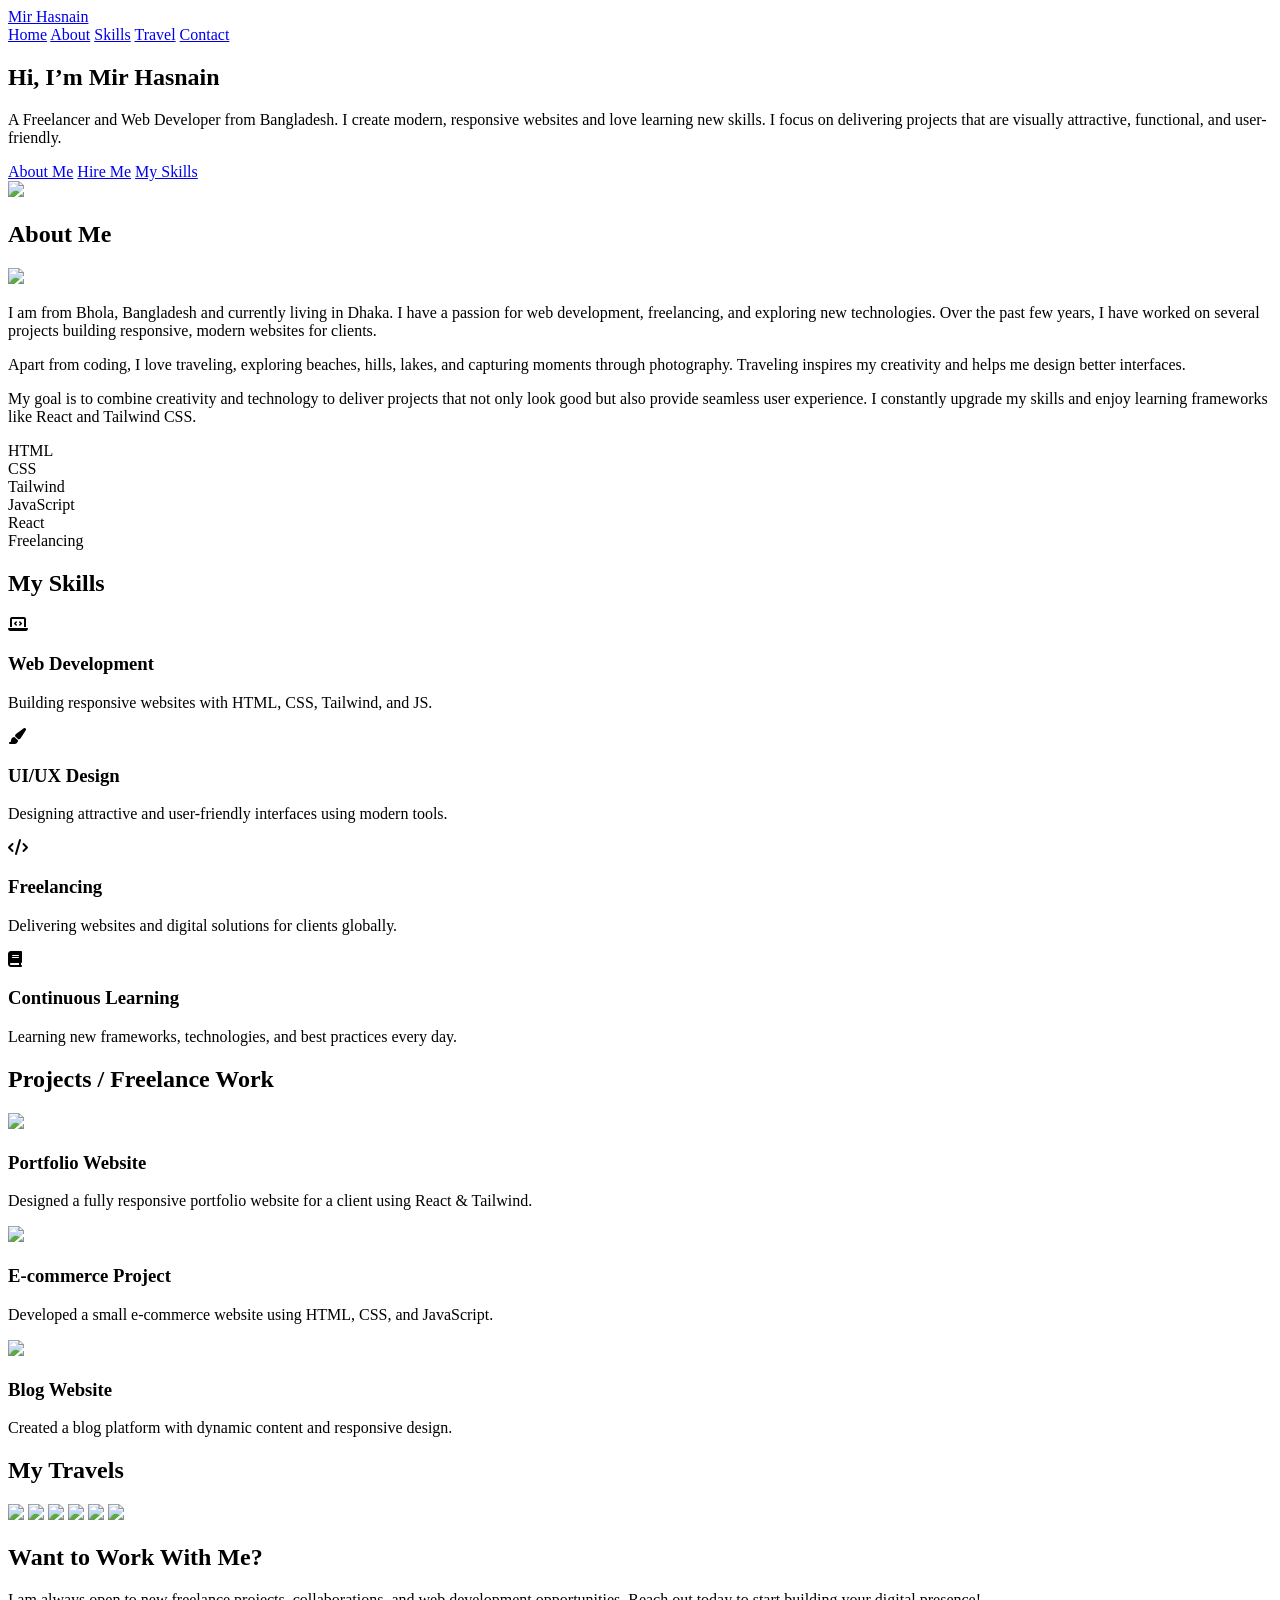
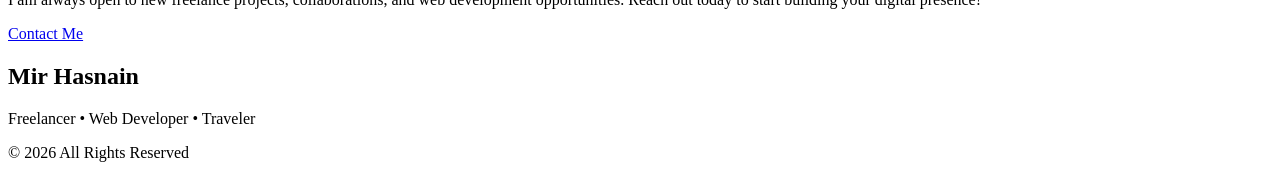
==== index.html @ 72822e78 "Initial commit" ====
<!DOCTYPE html>
<html lang="en">
<head>
<meta charset="UTF-8">
<meta name="viewport" content="width=device-width, initial-scale=1.0">

<title>Mir Hasnain - Portfolio</title>

<link href="https://cdn.jsdelivr.net/npm/daisyui@5" rel="stylesheet"/>
<script src="https://cdn.tailwindcss.com"></script>
<link rel="stylesheet" href="https://cdnjs.cloudflare.com/ajax/libs/font-awesome/6.5.0/css/all.min.css"/>
</head>

<body class="bg-gray-100 min-h-screen flex flex-col">

<!-- Navbar -->
<div class="navbar bg-white shadow-md px-6 lg:px-16">
<div class="flex-1">
<a href="index.html" class="text-xl font-bold text-green-600">Mir Hasnain</a>
</div>
<div class="hidden md:flex gap-3">
<a href="index.html" class="btn btn-active btn-success">Home</a>
<a href="about.html" class="btn btn-ghost">About</a>
<a href="skills.html" class="btn btn-ghost">Skills</a>
<a href="travel.html" class="btn btn-ghost">Travel</a>
<a href="contact.html" class="btn btn-ghost">Contact</a>
</div>
</div>

<!-- Hero Section -->
<section class="relative bg-gradient-to-r from-green-400 to-emerald-500 text-white py-32 px-4 md:px-16">
<div class="max-w-6xl mx-auto flex flex-col lg:flex-row items-center gap-10">
<div class="flex-1 space-y-6">
<h1 class="text-4xl md:text-6xl font-bold leading-tight">
Hi, I’m <span class="text-yellow-300">Mir Hasnain</span>
</h1>
<p class="text-lg md:text-xl text-gray-100">
A <span class="font-bold text-yellow-200">Freelancer</span> and 
<span class="font-bold text-yellow-200">Web Developer</span> from Bangladesh. 
I create <span class="underline text-pink-300">modern</span>, responsive websites 
and love learning <span class="underline text-blue-200">new skills</span>. 
I focus on delivering projects that are visually attractive, functional, and user-friendly.
</p>
<div class="flex flex-wrap gap-4 mt-4">
<a href="about.html" class="btn btn-warning">About Me</a>
<a href="contact.html" class="btn btn-primary">Hire Me</a>
<a href="skills.html" class="btn btn-accent">My Skills</a>
</div>
</div>
<div class="flex-1">
<img src="https://images.unsplash.com/photo-1603415526960-f7e0328c63b1"
class="rounded-xl shadow-2xl w-full md:w-96 lg:w-full object-cover"/>
</div>
</div>
</section>

<!-- About Me Preview -->
<section class="max-w-6xl mx-auto px-4 py-20">
<h2 class="text-3xl font-bold text-center text-green-600 mb-12">About Me</h2>
<div class="grid grid-cols-1 lg:grid-cols-2 gap-10 items-center">
<div class="flex justify-center">
<img src="https://images.unsplash.com/photo-1603415526960-f7e0328c63b1"
class="rounded-xl shadow-xl w-64 md:w-80 lg:w-full object-cover"/>
</div>
<div class="space-y-6">
<p class="text-gray-600">
I am from <span class="font-semibold text-gray-800">Bhola, Bangladesh</span> and currently living in Dhaka. 
I have a passion for <span class="font-semibold text-gray-800">web development</span>, freelancing, and exploring new technologies. Over the past few years, I have worked on several projects building <span class="font-semibold text-gray-800">responsive, modern websites</span> for clients.
</p>
<p class="text-gray-600">
Apart from coding, I love <span class="font-semibold text-gray-800">traveling</span>, exploring beaches, hills, lakes, and capturing moments through photography. Traveling inspires my creativity and helps me design better interfaces.
</p>
<p class="text-gray-600">
My goal is to combine <span class="font-semibold text-gray-800">creativity</span> and <span class="font-semibold text-gray-800">technology</span> to deliver projects that not only look good but also provide seamless user experience. I constantly upgrade my skills and enjoy learning frameworks like <span class="font-semibold text-gray-800">React</span> and <span class="font-semibold text-gray-800">Tailwind CSS</span>.
</p>
<div class="grid grid-cols-2 sm:grid-cols-3 gap-4 mt-4">
<div class="badge badge-success p-4 text-lg">HTML</div>
<div class="badge badge-success p-4 text-lg">CSS</div>
<div class="badge badge-success p-4 text-lg">Tailwind</div>
<div class="badge badge-success p-4 text-lg">JavaScript</div>
<div class="badge badge-success p-4 text-lg">React</div>
<div class="badge badge-success p-4 text-lg">Freelancing</div>
</div>
</div>
</div>
</section>

<!-- Skills Section -->
<section class="max-w-6xl mx-auto px-4 py-20 bg-gray-50">
<h2 class="text-3xl font-bold text-center text-green-600 mb-12">My Skills</h2>
<div class="grid grid-cols-1 sm:grid-cols-2 lg:grid-cols-4 gap-8">
<div class="card bg-gradient-to-r from-pink-400 to-pink-300 shadow-xl text-white p-6 hover:scale-105 transition">
<i class="fa-solid fa-laptop-code text-4xl mb-4"></i>
<h3 class="text-xl font-bold mb-2">Web Development</h3>
<p>Building responsive websites with HTML, CSS, Tailwind, and JS.</p>
</div>
<div class="card bg-gradient-to-r from-blue-400 to-cyan-400 shadow-xl text-white p-6 hover:scale-105 transition">
<i class="fa-solid fa-paint-brush text-4xl mb-4"></i>
<h3 class="text-xl font-bold mb-2">UI/UX Design</h3>
<p>Designing attractive and user-friendly interfaces using modern tools.</p>
</div>
<div class="card bg-gradient-to-r from-green-400 to-emerald-400 shadow-xl text-white p-6 hover:scale-105 transition">
<i class="fa-solid fa-code text-4xl mb-4"></i>
<h3 class="text-xl font-bold mb-2">Freelancing</h3>
<p>Delivering websites and digital solutions for clients globally.</p>
</div>
<div class="card bg-gradient-to-r from-yellow-400 to-orange-400 shadow-xl text-white p-6 hover:scale-105 transition">
<i class="fa-solid fa-book text-4xl mb-4"></i>
<h3 class="text-xl font-bold mb-2">Continuous Learning</h3>
<p>Learning new frameworks, technologies, and best practices every day.</p>
</div>
</div>
</section>

<!-- Projects Preview -->
<section class="max-w-6xl mx-auto px-4 py-20">
<h2 class="text-3xl font-bold text-center text-green-600 mb-12">Projects / Freelance Work</h2>
<div class="grid grid-cols-1 sm:grid-cols-2 lg:grid-cols-3 gap-8">
<div class="card bg-white shadow-xl p-6 hover:scale-105 transition">
<img src="https://images.unsplash.com/photo-1593642634367-d91a135587b5" class="rounded-xl mb-4 object-cover w-full h-48">
<h3 class="text-xl font-bold mb-2">Portfolio Website</h3>
<p>Designed a fully responsive portfolio website for a client using React & Tailwind.</p>
</div>
<div class="card bg-white shadow-xl p-6 hover:scale-105 transition">
<img src="https://images.unsplash.com/photo-1581091870624-1f448d1f8880" class="rounded-xl mb-4 object-cover w-full h-48">
<h3 class="text-xl font-bold mb-2">E-commerce Project</h3>
<p>Developed a small e-commerce website using HTML, CSS, and JavaScript.</p>
</div>
<div class="card bg-white shadow-xl p-6 hover:scale-105 transition">
<img src="https://images.unsplash.com/photo-1593642532973-d31b6557fa68" class="rounded-xl mb-4 object-cover w-full h-48">
<h3 class="text-xl font-bold mb-2">Blog Website</h3>
<p>Created a blog platform with dynamic content and responsive design.</p>
</div>
</div>
</section>

<!-- Travel Section -->
<section class="max-w-6xl mx-auto px-4 py-20 bg-gray-50">
<h2 class="text-3xl font-bold text-center text-green-600 mb-12">My Travels</h2>
<div class="grid grid-cols-1 sm:grid-cols-2 lg:grid-cols-4 gap-6">
<img class="rounded-xl shadow-lg w-full h-48 object-cover" src="https://images.unsplash.com/photo-1507525428034-b723cf961d3e">
<img class="rounded-xl shadow-lg w-full h-48 object-cover" src="https://images.unsplash.com/photo-1526772662000-3f88f10405ff">
<img class="rounded-xl shadow-lg w-full h-48 object-cover" src="https://images.unsplash.com/photo-1500530855697-b586d89ba3ee">
<img class="rounded-xl shadow-lg w-full h-48 object-cover" src="https://images.unsplash.com/photo-1501785888041-af3ef285b470">
<img class="rounded-xl shadow-lg w-full h-48 object-cover" src="https://images.unsplash.com/photo-1500534623283-312aade485b7">
<img class="rounded-xl shadow-lg w-full h-48 object-cover" src="https://images.unsplash.com/photo-1493558103817-58b2924bce98">
</div>
</section>

<!-- Call to Action -->
<section class="max-w-6xl mx-auto px-4 py-20 text-center">
<h2 class="text-3xl font-bold text-green-600 mb-6">Want to Work With Me?</h2>
<p class="text-gray-700 mb-6">
I am always open to new freelance projects, collaborations, and web development opportunities. 
Reach out today to start building your digital presence!
</p>
<a href="contact.html" class="btn btn-success btn-lg">Contact Me</a>
</section>

<!-- Footer -->
<footer class="bg-gradient-to-r from-green-600 to-emerald-500 text-white py-8 mt-auto">
<div class="text-center">
<h2 class="text-xl font-bold">Mir Hasnain</h2>
<p>Freelancer • Web Developer • Traveler</p>
<p class="text-sm opacity-80">© 2026 All Rights Reserved</p>
</div>
</footer>


<script src="./script/main.js"></script>
</body>
</html>
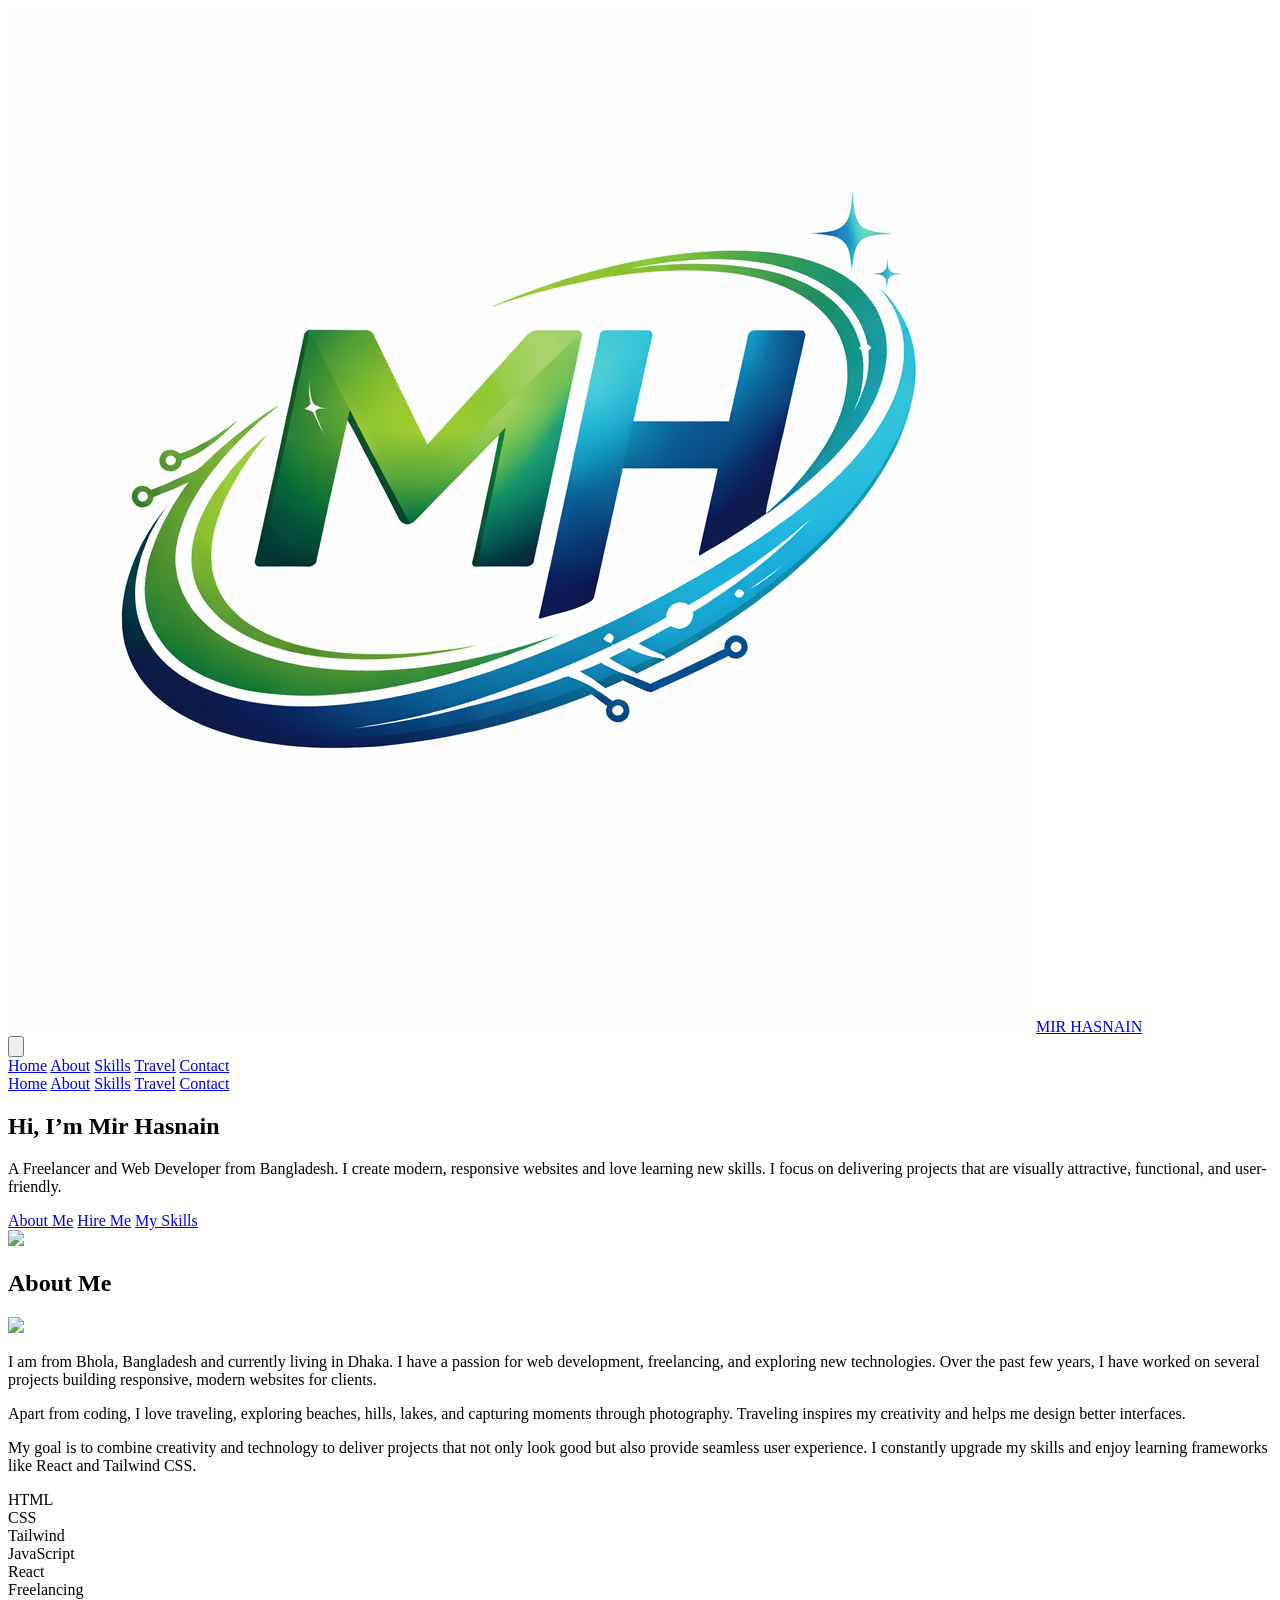
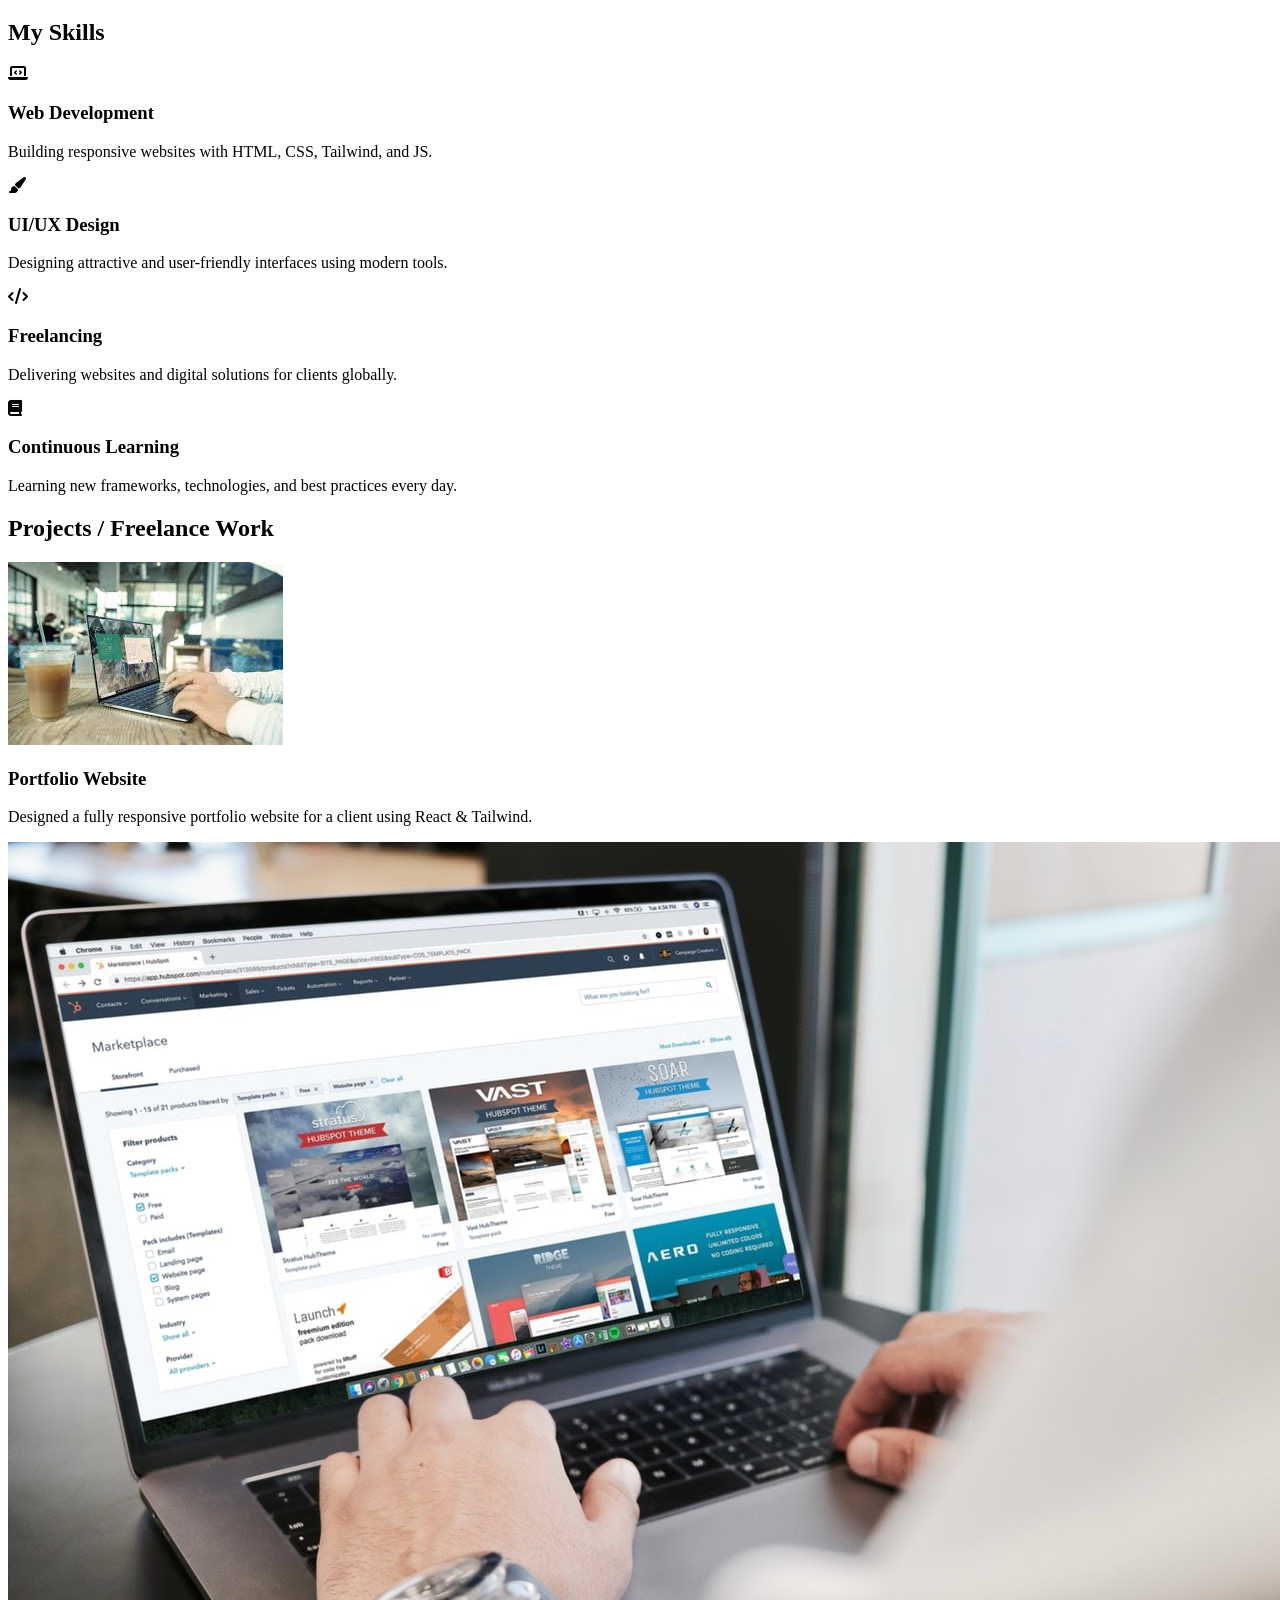
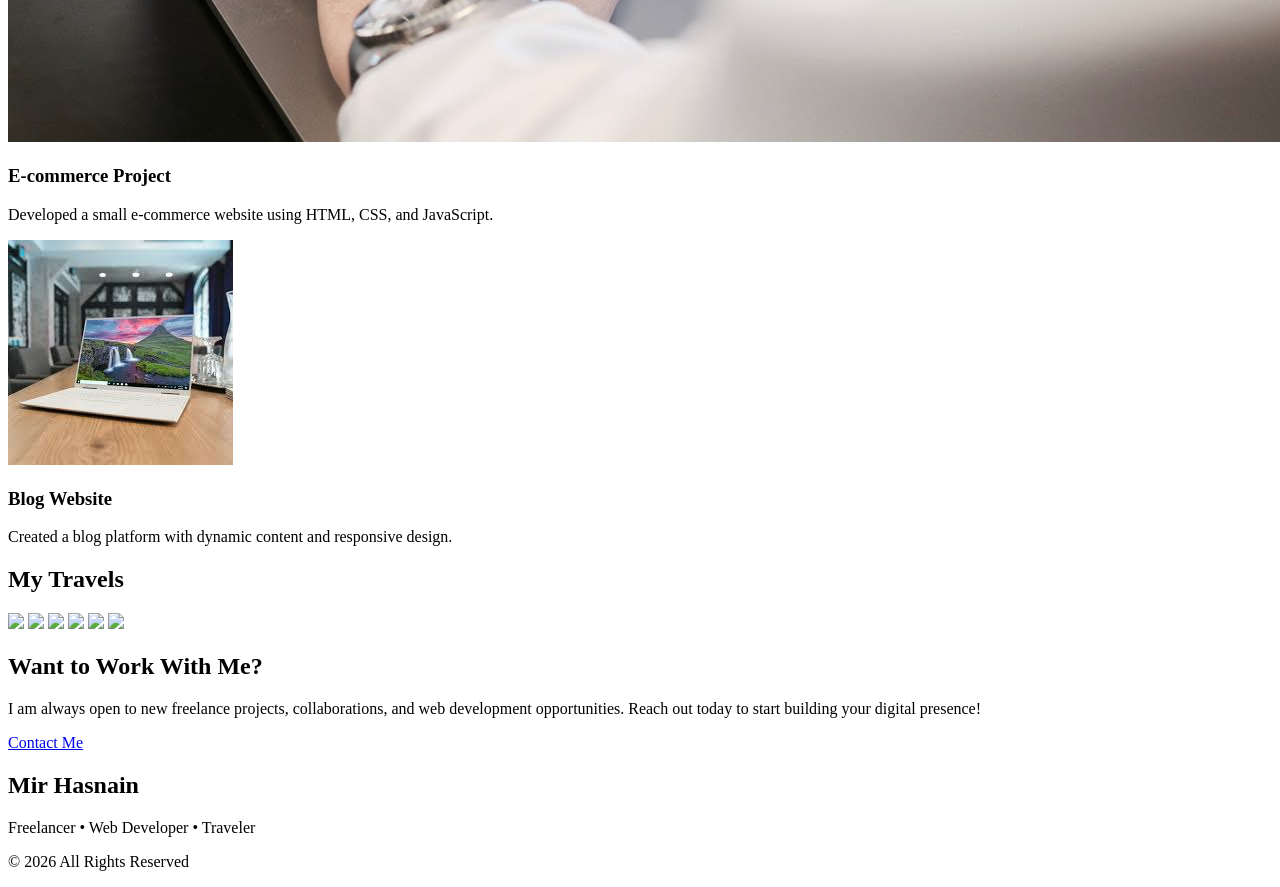
==== commit 0aac2520: "logo navbar update" ====
--- a/index.html
+++ b/index.html
@@ -6,6 +6,9 @@
 
 <title>Mir Hasnain - Portfolio</title>
 
+<!-- logo -->
+ <link rel="shortcut icon" href="./assets/mh.png" type="image/x-icon">
+
 <link href="https://cdn.jsdelivr.net/npm/daisyui@5" rel="stylesheet"/>
 <script src="https://cdn.tailwindcss.com"></script>
 <link rel="stylesheet" href="https://cdnjs.cloudflare.com/ajax/libs/font-awesome/6.5.0/css/all.min.css"/>
@@ -14,18 +17,76 @@
 <body class="bg-gray-100 min-h-screen flex flex-col">
 
 <!-- Navbar -->
-<div class="navbar bg-white shadow-md px-6 lg:px-16">
-<div class="flex-1">
-<a href="index.html" class="text-xl font-bold text-green-600">Mir Hasnain</a>
-</div>
-<div class="hidden md:flex gap-3">
+
+<!-- <div class="navbar bg-white shadow-md px-6 lg:px-16">
+
+  <div class="flex-1 flex items-center gap-1">
+
+    <img src="./assets/mh.png" alt="logo" class="w-16 h-16 object-contain">
+
+    <a href="index.html"
+      class="text-xl md:text-2xl font-extrabold bg-gradient-to-r from-green-500 to-blue-500 bg-clip-text text-transparent">
+      MIR HASNAIN
+    </a>
+</div>
+<div class="flex gap-2 flex-wrap">
 <a href="index.html" class="btn btn-active btn-success">Home</a>
 <a href="about.html" class="btn btn-ghost">About</a>
 <a href="skills.html" class="btn btn-ghost">Skills</a>
 <a href="travel.html" class="btn btn-ghost">Travel</a>
 <a href="contact.html" class="btn btn-ghost">Contact</a>
 </div>
-</div>
+</div> -->
+
+
+
+<!-- 2nd -->
+
+<div class="navbar bg-white shadow-md px-6 lg:px-16">
+  <div class="flex-1 flex items-center gap-1">
+    <img src="./assets/mh.png" alt="logo" class="w-16 h-16 object-contain">
+    <a href="index.html"
+       class="text-xl md:text-2xl font-extrabold bg-gradient-to-r from-green-500 to-blue-500 bg-clip-text text-transparent">
+       MIR HASNAIN
+    </a>
+  </div>
+
+  <!-- Mobile hamburger button -->
+  <div class="flex-none lg:hidden">
+    <button class="btn btn-square btn-ghost" id="menu-btn">
+      <svg xmlns="http://www.w3.org/2000/svg" class="h-6 w-6" fill="none"
+           viewBox="0 0 24 24" stroke="currentColor">
+        <path stroke-linecap="round" stroke-linejoin="round" stroke-width="2"
+              d="M4 6h16M4 12h16M4 18h16" />
+      </svg>
+    </button>
+  </div>
+
+  <!-- Desktop menu -->
+  <div class="hidden lg:flex gap-2 flex-wrap" id="menu">
+    <a href="index.html" class="btn btn-ghost">Home</a>
+    <a href="about.html" class="btn btn-ghost">About</a>
+    <a href="skills.html" class="btn btn-ghost">Skills</a>
+    <a href="travel.html" class="btn btn-ghost">Travel</a>
+    <a href="contact.html" class="btn btn-ghost">Contact</a>
+  </div>
+</div>
+
+<!-- Mobile menu -->
+<div class="lg:hidden hidden px-6 pb-4" id="mobile-menu">
+  <a href="index.html" class="block py-2 btn btn-ghost w-full">Home</a>
+  <a href="about.html" class="block py-2 btn btn-ghost w-full">About</a>
+  <a href="skills.html" class="block py-2 btn btn-ghost w-full">Skills</a>
+  <a href="travel.html" class="block py-2 btn btn-ghost w-full">Travel</a>
+  <a href="contact.html" class="block py-2 btn btn-ghost w-full">Contact</a>
+</div>
+
+
+
+
+
+
+
 
 <!-- Hero Section -->
 <section class="relative bg-gradient-to-r from-green-400 to-emerald-500 text-white py-32 px-4 md:px-16">
@@ -117,17 +178,17 @@
 <h2 class="text-3xl font-bold text-center text-green-600 mb-12">Projects / Freelance Work</h2>
 <div class="grid grid-cols-1 sm:grid-cols-2 lg:grid-cols-3 gap-8">
 <div class="card bg-white shadow-xl p-6 hover:scale-105 transition">
-<img src="https://images.unsplash.com/photo-1593642634367-d91a135587b5" class="rounded-xl mb-4 object-cover w-full h-48">
+<img src="./assets/portfolio-website.jpg" class="rounded-xl mb-4 object-cover w-full h-48">
 <h3 class="text-xl font-bold mb-2">Portfolio Website</h3>
 <p>Designed a fully responsive portfolio website for a client using React & Tailwind.</p>
 </div>
 <div class="card bg-white shadow-xl p-6 hover:scale-105 transition">
-<img src="https://images.unsplash.com/photo-1581091870624-1f448d1f8880" class="rounded-xl mb-4 object-cover w-full h-48">
+<img src="./assets/e-commerce-project.jpg" class="rounded-xl mb-4 object-cover w-full h-48">
 <h3 class="text-xl font-bold mb-2">E-commerce Project</h3>
 <p>Developed a small e-commerce website using HTML, CSS, and JavaScript.</p>
 </div>
 <div class="card bg-white shadow-xl p-6 hover:scale-105 transition">
-<img src="https://images.unsplash.com/photo-1593642532973-d31b6557fa68" class="rounded-xl mb-4 object-cover w-full h-48">
+<img src="./assets/blog-website.jpg" class="rounded-xl mb-4 object-cover w-full h-48">
 <h3 class="text-xl font-bold mb-2">Blog Website</h3>
 <p>Created a blog platform with dynamic content and responsive design.</p>
 </div>
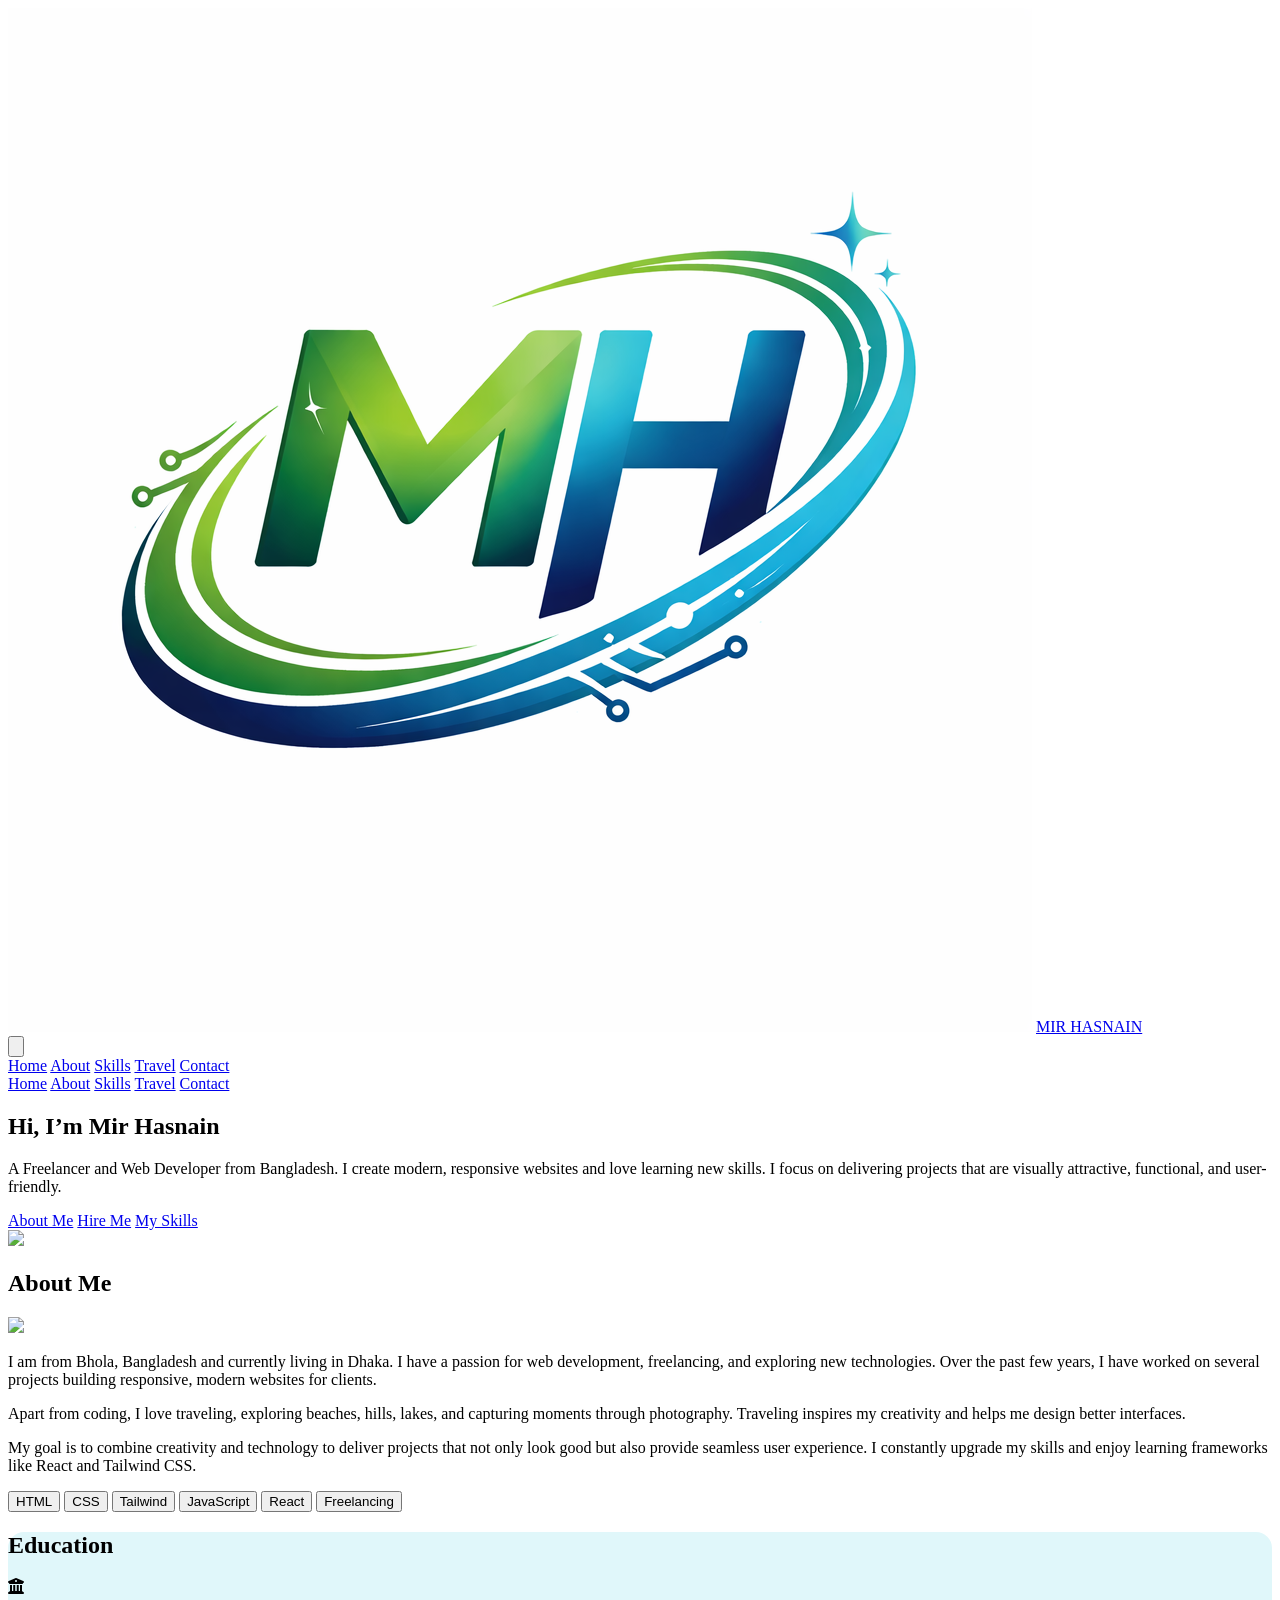
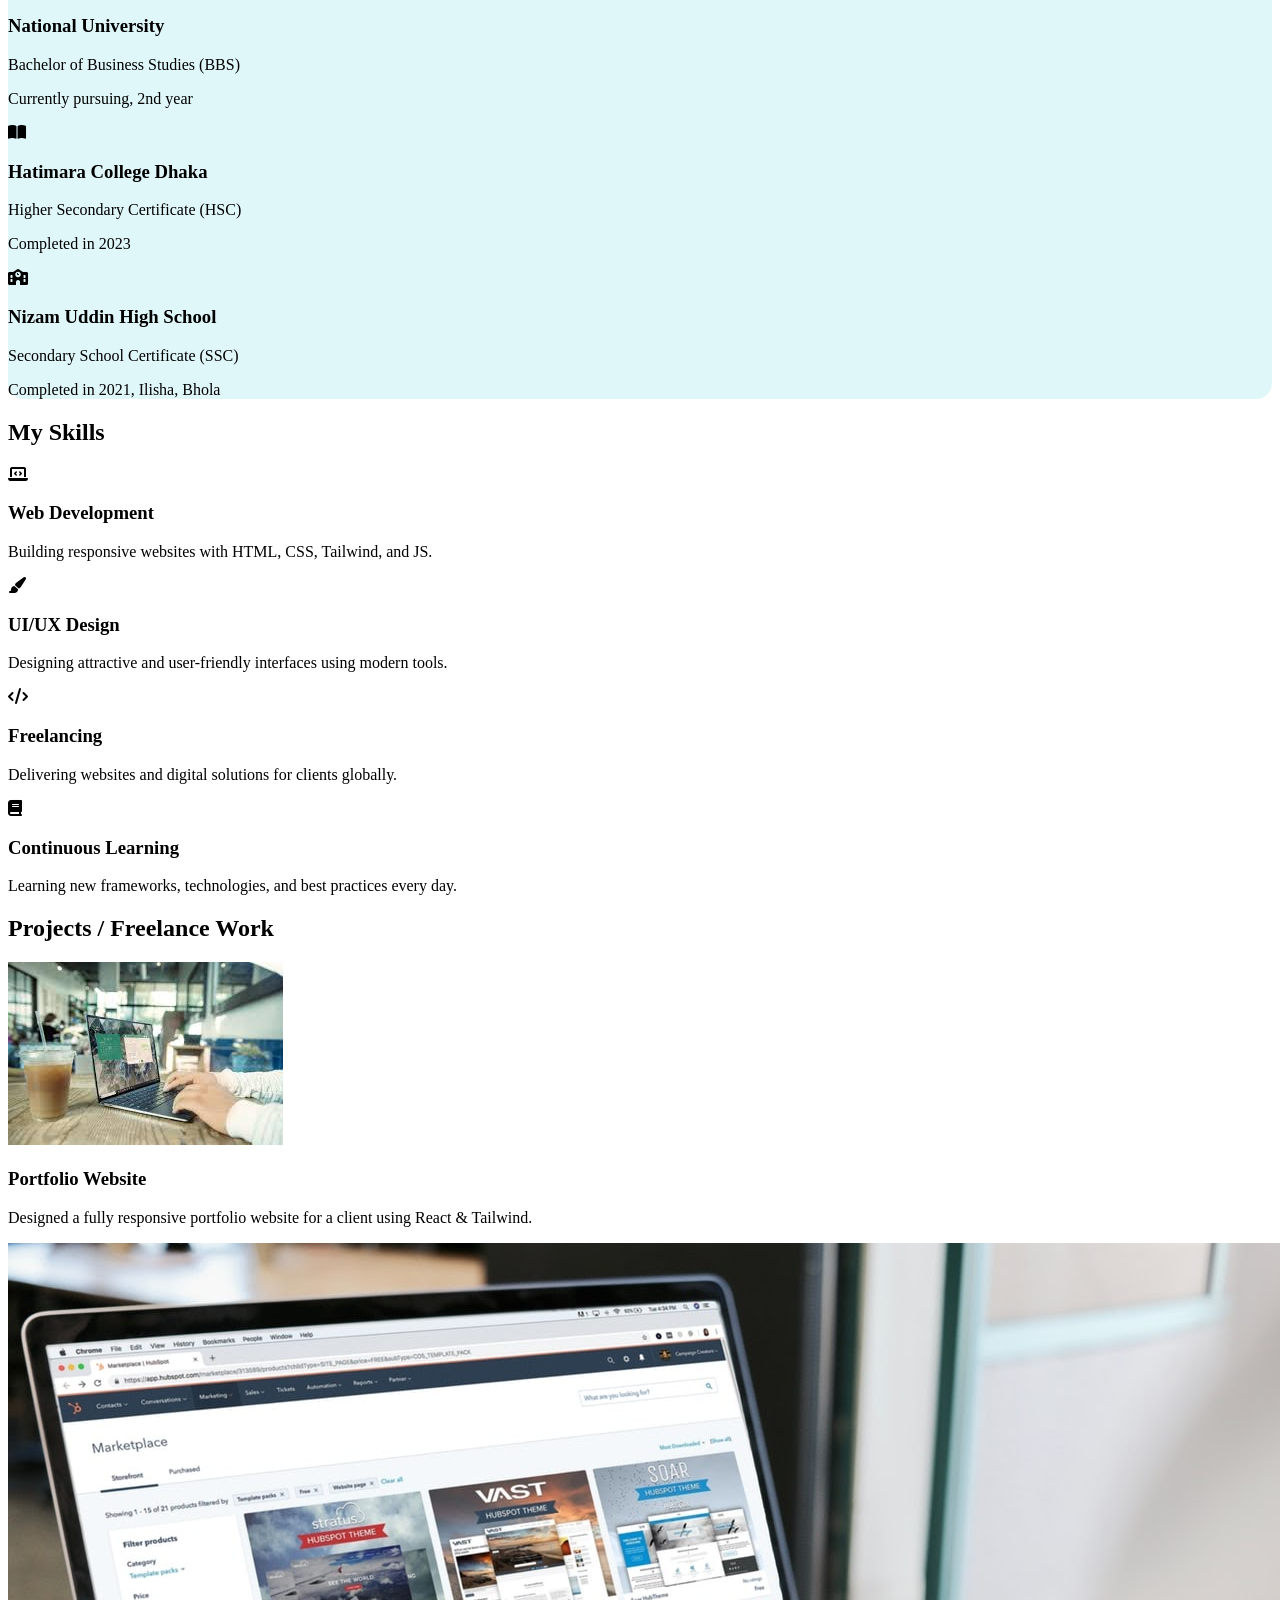
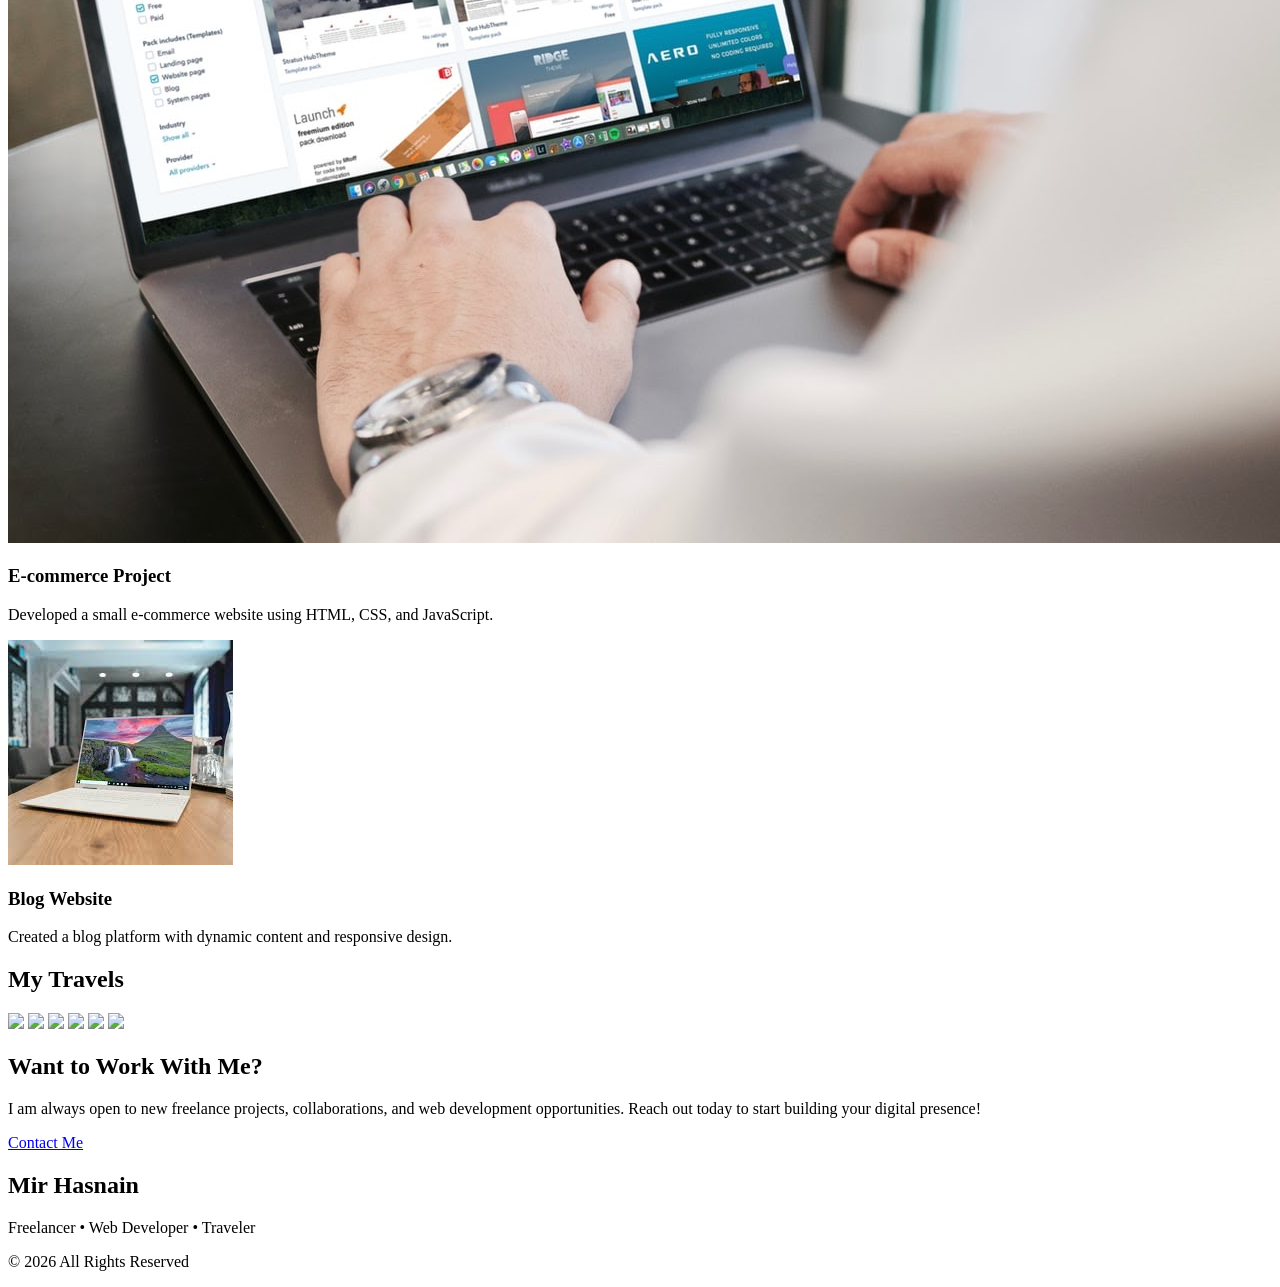
==== commit d7b1ed3b: "modal education" ====
--- a/index.html
+++ b/index.html
@@ -116,38 +116,122 @@
 </section>
 
 <!-- About Me Preview -->
-<section class="max-w-6xl mx-auto px-4 py-20">
-<h2 class="text-3xl font-bold text-center text-green-600 mb-12">About Me</h2>
+      <section class="max-w-6xl mx-auto px-4 py-20">
+
+<h2 class="text-3xl font-bold text-center text-green-600 mb-12">
+About Me
+</h2>
+
 <div class="grid grid-cols-1 lg:grid-cols-2 gap-10 items-center">
+
 <div class="flex justify-center">
 <img src="https://images.unsplash.com/photo-1603415526960-f7e0328c63b1"
 class="rounded-xl shadow-xl w-64 md:w-80 lg:w-full object-cover"/>
 </div>
+
 <div class="space-y-6">
+
 <p class="text-gray-600">
 I am from <span class="font-semibold text-gray-800">Bhola, Bangladesh</span> and currently living in Dhaka. 
-I have a passion for <span class="font-semibold text-gray-800">web development</span>, freelancing, and exploring new technologies. Over the past few years, I have worked on several projects building <span class="font-semibold text-gray-800">responsive, modern websites</span> for clients.
-</p>
+I have a passion for <span class="font-semibold text-gray-800">web development</span>, freelancing, and exploring new technologies. 
+Over the past few years, I have worked on several projects building 
+<span class="font-semibold text-gray-800">responsive, modern websites</span> for clients.
+</p>
+
 <p class="text-gray-600">
-Apart from coding, I love <span class="font-semibold text-gray-800">traveling</span>, exploring beaches, hills, lakes, and capturing moments through photography. Traveling inspires my creativity and helps me design better interfaces.
-</p>
+Apart from coding, I love <span class="font-semibold text-gray-800">traveling</span>, exploring beaches, hills, lakes, and capturing moments through photography. 
+Traveling inspires my creativity and helps me design better interfaces.
+</p>
+
 <p class="text-gray-600">
-My goal is to combine <span class="font-semibold text-gray-800">creativity</span> and <span class="font-semibold text-gray-800">technology</span> to deliver projects that not only look good but also provide seamless user experience. I constantly upgrade my skills and enjoy learning frameworks like <span class="font-semibold text-gray-800">React</span> and <span class="font-semibold text-gray-800">Tailwind CSS</span>.
-</p>
+My goal is to combine <span class="font-semibold text-gray-800">creativity</span> and 
+<span class="font-semibold text-gray-800">technology</span> to deliver projects that not only look good but also provide seamless user experience. 
+I constantly upgrade my skills and enjoy learning frameworks like 
+<span class="font-semibold text-gray-800">React</span> and 
+<span class="font-semibold text-gray-800">Tailwind CSS</span>.
+</p>
+
+<!-- Skill Buttons -->
+
 <div class="grid grid-cols-2 sm:grid-cols-3 gap-4 mt-4">
-<div class="badge badge-success p-4 text-lg">HTML</div>
-<div class="badge badge-success p-4 text-lg">CSS</div>
-<div class="badge badge-success p-4 text-lg">Tailwind</div>
-<div class="badge badge-success p-4 text-lg">JavaScript</div>
-<div class="badge badge-success p-4 text-lg">React</div>
-<div class="badge badge-success p-4 text-lg">Freelancing</div>
-</div>
-</div>
-</div>
-</section>
+
+<button onclick="openSkillModal('html')" class="badge btn bg-orange-500 badge-success p-4 text-lg hover:scale-105 transition cursor-pointer">
+HTML
+</button>
+
+<button onclick="openSkillModal('css')" class="badge btn bg-blue-600 badge-success p-4 text-lg hover:scale-105 transition cursor-pointer">
+CSS
+</button>
+
+<button onclick="openSkillModal('tailwind')" class="badge btn bg-blue-400 badge-success p-4 text-lg hover:scale-105 transition cursor-pointer">
+Tailwind
+</button>
+
+<button onclick="openSkillModal('js')" class="badge btn bg-yellow-400 badge-success p-4 text-lg hover:scale-105 transition cursor-pointer">
+JavaScript
+</button>
+
+<button onclick="openSkillModal('react')" class="badge btn bg-blue-400 badge-success p-4 text-lg hover:scale-105 transition cursor-pointer">
+React
+</button>
+
+<button onclick="openSkillModal('freelancing')" class="badge btn bg-green-400 badge-success p-4 text-lg hover:scale-105 transition cursor-pointer">
+Freelancing
+</button>
+
+</div>
+
+</div>
+</div>
+
+</section>
+
+<!-- max-w-6xl mx-auto px-4 py-20 mt-20  -->
+<!-- Education Section -->
+<section class="max-w-6xl mx-auto px-4 py-20" style="background-color: #E0F7FA; border-radius: 1rem" >
+  <h2 class="text-3xl font-bold text-center text-gray-800 mb-12">Education</h2>
+
+  <div class="grid grid-cols-1 sm:grid-cols-2 lg:grid-cols-3 gap-8">
+
+    <!-- National University Card -->
+    <div class="card bg-white shadow-2xl p-6 hover:scale-105 transition transform duration-300 border-t-8 border-purple-500">
+      <i class="fa-solid fa-university text-4xl text-purple-500 mb-4"></i>
+      <h3 class="text-xl font-bold mb-2 text-purple-700">National University</h3>
+      <p class="text-gray-600 mb-2">Bachelor of Business Studies (BBS)</p>
+      <p class="text-gray-600">Currently pursuing, 2nd year</p>
+    </div>
+
+
+    <!-- Optional Additional Education -->
+    <div class="card bg-white shadow-2xl p-6 hover:scale-105 transition transform duration-300 border-t-8 border-yellow-500">
+      <i class="fa-solid fa-book-open text-4xl text-yellow-500 mb-4"></i>
+      <h3 class="text-xl font-bold mb-2 text-yellow-700">Hatimara College Dhaka</h3>
+      <p class="text-gray-600 mb-2">Higher Secondary Certificate (HSC)</p>
+      <p class="text-gray-600">Completed in 2023</p>
+    </div>
+
+
+    <!-- High School Example Card -->
+    <div class="card bg-white shadow-2xl p-6 hover:scale-105 transition transform duration-300 border-t-8 border-pink-500">
+      <i class="fa-solid fa-school text-4xl text-pink-500 mb-4"></i>
+      <h3 class="text-xl font-bold mb-2 text-pink-700">Nizam Uddin High School</h3>
+      <p class="text-gray-600 mb-2">Secondary School Certificate (SSC)</p>
+      <p class="text-gray-600">Completed in 2021, Ilisha, Bhola</p>
+    </div>
+
+    
+
+  </div>
+</section>
+
+
+
+
+
+
 
 <!-- Skills Section -->
-<section class="max-w-6xl mx-auto px-4 py-20 bg-gray-50">
+<section class="max-w-6xl mx-auto px-4 py-20  mt-10 bg-gray-50">
 <h2 class="text-3xl font-bold text-center text-green-600 mb-12">My Skills</h2>
 <div class="grid grid-cols-1 sm:grid-cols-2 lg:grid-cols-4 gap-8">
 <div class="card bg-gradient-to-r from-pink-400 to-pink-300 shadow-xl text-white p-6 hover:scale-105 transition">
@@ -218,6 +302,28 @@
 <a href="contact.html" class="btn btn-success btn-lg">Contact Me</a>
 </section>
 
+
+
+<!-- modal card  -->
+
+<dialog id="skillModal" class="modal">
+  <div class="modal-box max-w-md">
+
+    <div id="skillContent"></div>
+
+    <div class="modal-action">
+      <form method="dialog">
+        <button class="btn btn-success">Close</button>
+      </form>
+    </div>
+
+  </div>
+</dialog> 
+
+
+
+
+
 <!-- Footer -->
 <footer class="bg-gradient-to-r from-green-600 to-emerald-500 text-white py-8 mt-auto">
 <div class="text-center">
